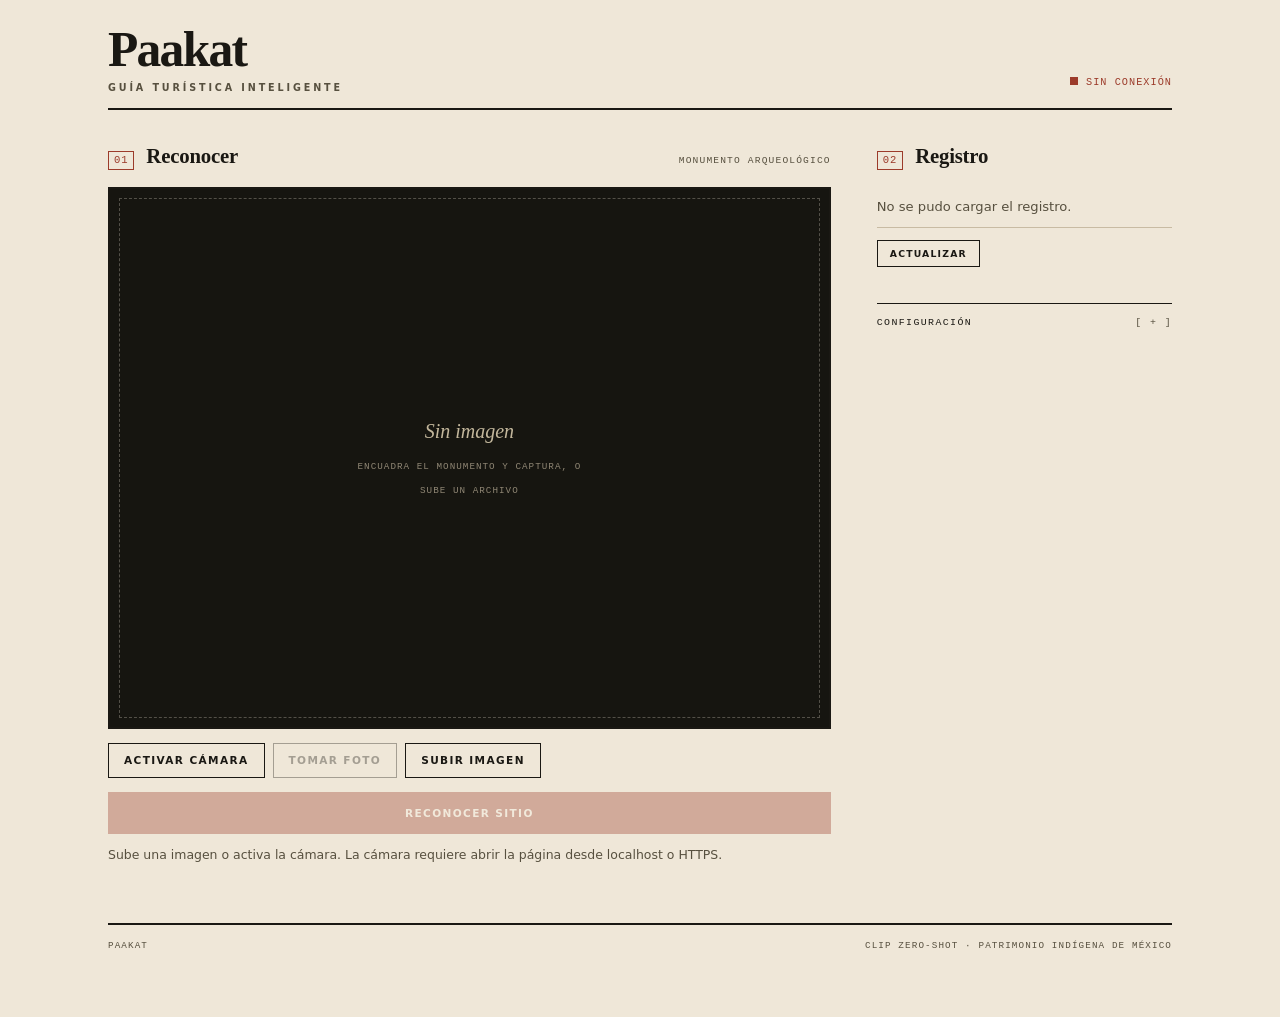
==== web/index.html @ 84218276 "Primera version" ====
<!DOCTYPE html>
<html lang="es">
<head>
<meta charset="utf-8">
<meta name="viewport" content="width=device-width, initial-scale=1">
<title>Paakat · Guía turística inteligente</title>
<link rel="stylesheet" href="css/styles.css">
</head>
<body>
<div class="page">

  <header class="masthead">
    <div class="wordmark">
      Paakat
      <small>Guía turística inteligente</small>
    </div>
    <div id="netBadge" class="status">Conectando</div>
  </header>

  <main class="layout">

    <div class="col-main">

      <section aria-labelledby="sec-recognize">
        <div class="sec-head">
          <span class="sec-num">01</span>
          <h2 id="sec-recognize">Reconocer</h2>
          <p>Monumento arqueológico</p>
        </div>

        <div class="viewfinder" id="stage">
          <video id="video" playsinline muted hidden></video>
          <img id="preview" alt="Foto para reconocer" hidden>
          <div class="empty" id="placeholder">
            <span>Sin imagen</span>
            <small>Encuadra el monumento y captura, o sube un archivo</small>
          </div>
        </div>

        <div class="controls">
          <button type="button" id="btnCamera" class="btn">Activar cámara</button>
          <button type="button" id="btnCapture" class="btn" disabled>Tomar foto</button>
          <label class="btn" for="fileInput">Subir imagen</label>
          <input id="fileInput" type="file" accept="image/*" hidden>
        </div>

        <button type="button" id="btnRecognize" class="btn primary wide" disabled>Reconocer sitio</button>
        <p id="hint" class="hint">Sube una imagen o activa la cámara. La cámara requiere abrir la página desde localhost o HTTPS.</p>
      </section>

      <section id="resultCard" class="result" aria-live="polite" hidden>
        <div class="result-top">
          <span id="statusBadge" class="tag">Resultado</span>
          <span id="confText" class="mono">0%</span>
        </div>
        <h2 id="resName">—</h2>
        <p id="resCategory"></p>
        <dl id="resMeta" class="facts"></dl>
        <p id="resDesc" class="desc"></p>
        <div class="meter" aria-hidden="true"><span id="confBar"></span></div>
        <h3 class="subhead">Otras coincidencias</h3>
        <ul id="candidates" class="candidates"></ul>
      </section>

    </div>

    <aside class="col-side">

      <section aria-labelledby="sec-history">
        <div class="sec-head">
          <span class="sec-num">02</span>
          <h2 id="sec-history">Registro</h2>
        </div>
        <ol id="history" class="ledger">
          <li class="placeholder-row">Cargando…</li>
        </ol>
        <button type="button" id="btnRefresh" class="btn small">Actualizar</button>
      </section>

      <details class="settings">
        <summary>Configuración</summary>
        <label for="apiBase">URL de la API</label>
        <input id="apiBase" class="field" type="url" inputmode="url" placeholder="http://127.0.0.1:8010">
        <p>Desde el teléfono usa la IP de tu PC en la red local, por ejemplo <span class="mono">http://192.168.1.50:8010</span>.</p>
      </details>

    </aside>

  </main>

  <footer class="colophon">
    <span>Paakat</span>
    <span>CLIP zero-shot · Patrimonio indígena de México</span>
  </footer>

</div>

<script>
  const $ = (id) => document.getElementById(id);

  const API_PORT = "8010";
  const STORED_API = localStorage.getItem("paakat_api");
  const DEFAULT_API = STORED_API || (
    location.protocol.startsWith("http")
      ? location.protocol + "//" + location.hostname + ":" + API_PORT
      : "http://127.0.0.1:" + API_PORT
  );

  let stream = null;
  let blob = null;
  let blobName = "captura.jpg";
  let previewUrl = null;

  function apiBase() {
    const value = ($("apiBase").value || DEFAULT_API).trim();
    return value.replace(/\/+$/, "");
  }

  function showHint(text, isError) {
    const hint = $("hint");
    hint.textContent = text;
    hint.classList.toggle("error", !!isError);
  }

  function escapeHtml(value) {
    return String(value == null ? "" : value)
      .replace(/&/g, "&amp;")
      .replace(/</g, "&lt;")
      .replace(/>/g, "&gt;")
      .replace(/"/g, "&quot;")
      .replace(/'/g, "&#39;");
  }

  function deviceId() {
    let id = localStorage.getItem("paakat_device");
    if (!id) {
      id = "web-" + (crypto.randomUUID ? crypto.randomUUID() : Math.random().toString(36).slice(2));
      localStorage.setItem("paakat_device", id);
    }
    return id;
  }

  async function startCamera() {
    if (!navigator.mediaDevices || !navigator.mediaDevices.getUserMedia) {
      showHint("Este navegador no permite abrir la cámara. Usa Subir imagen.", true);
      return;
    }
    try {
      stream = await navigator.mediaDevices.getUserMedia({
        video: { facingMode: { ideal: "environment" } },
        audio: false
      });
      const video = $("video");
      video.srcObject = stream;
      video.hidden = false;
      $("preview").hidden = true;
      $("placeholder").hidden = true;
      await video.play();
      $("btnCapture").disabled = false;
      $("btnCamera").disabled = true;
      $("btnCamera").textContent = "Cámara activa";
      showHint("Encuadra el monumento y pulsa “Tomar foto”.");
    } catch (err) {
      showHint("No se pudo abrir la cámara: " + err.message + ". Puedes subir una imagen.", true);
    }
  }

  function capture() {
    const video = $("video");
    if (!video.videoWidth) {
      showHint("La cámara aún no está lista. Espera un momento e inténtalo de nuevo.", true);
      return;
    }
    const canvas = document.createElement("canvas");
    canvas.width = video.videoWidth;
    canvas.height = video.videoHeight;
    canvas.getContext("2d").drawImage(video, 0, 0);
    canvas.toBlob((result) => {
      if (result) setBlob(result, "captura.jpg");
    }, "image/jpeg", 0.92);
  }

  function setBlob(nextBlob, name) {
    blob = nextBlob;
    blobName = name || "captura.jpg";
    if (previewUrl) URL.revokeObjectURL(previewUrl);
    previewUrl = URL.createObjectURL(nextBlob);
    $("preview").src = previewUrl;
    $("preview").hidden = false;
    $("video").hidden = true;
    $("placeholder").hidden = true;
    $("btnRecognize").disabled = false;
    showHint("Foto lista. Pulsa “Reconocer sitio”.");
  }

  async function recognize() {
    if (!blob) {
      showHint("Primero toma o sube una foto.", true);
      return;
    }
    const button = $("btnRecognize");
    const previous = button.textContent;
    button.disabled = true;
    button.textContent = "Analizando…";
    showHint("Consultando el modelo…");
    try {
      const form = new FormData();
      form.append("file", blob, blobName);
      form.append("device_id", deviceId());
      const response = await fetch(apiBase() + "/api/v1/recognize", { method: "POST", body: form });
      if (!response.ok) {
        const detail = await response.text();
        throw new Error("HTTP " + response.status + " · " + detail.slice(0, 160));
      }
      const data = await response.json();
      renderResult(data);
      loadHistory();
    } catch (err) {
      showHint("Error al reconocer: " + err.message, true);
    } finally {
      button.disabled = false;
      button.textContent = previous;
    }
  }

  function renderResult(data) {
    const card = $("resultCard");
    const element = data.element;
    const confidence = Math.max(0, Math.min(1, Number(data.confidence) || 0));
    const pct = Math.round(confidence * 100);

    $("resName").textContent = element ? element.name : (data.label || "Desconocido");
    $("resCategory").textContent = element && element.category ? element.category.name : "Sin categoría";
    $("confText").textContent = pct + "%";

    const bar = $("confBar");
    bar.style.width = pct + "%";
    bar.className = confidence >= 0.7 ? "ok" : confidence >= 0.45 ? "mid" : "low";

    const badge = $("statusBadge");
    badge.textContent = data.recognized ? "Sitio identificado" : "Coincidencia baja";
    badge.className = "tag " + (data.recognized ? "ok" : "warn");

    const meta = $("resMeta");
    meta.innerHTML = "";
    const rows = [
      ["Ubicación", element ? element.location : null],
      ["Época", element ? element.era : null]
    ];
    rows.forEach(([label, value]) => {
      if (!value) return;
      const dt = document.createElement("dt");
      dt.textContent = label;
      const dd = document.createElement("dd");
      dd.textContent = value;
      meta.appendChild(dt);
      meta.appendChild(dd);
    });

    $("resDesc").textContent = (element && element.description) || "Sin descripción disponible.";

    const list = $("candidates");
    list.innerHTML = "";
    (data.top_k || []).forEach((candidate) => {
      const candidatePct = Math.round((Number(candidate.confidence) || 0) * 100);
      const item = document.createElement("li");
      const label = document.createElement("span");
      label.className = "cand-label";
      label.textContent = candidate.label;
      const track = document.createElement("span");
      track.className = "cand-bar";
      const fill = document.createElement("i");
      fill.style.width = candidatePct + "%";
      track.appendChild(fill);
      const value = document.createElement("span");
      value.className = "cand-pct";
      value.textContent = candidatePct + "%";
      item.appendChild(label);
      item.appendChild(track);
      item.appendChild(value);
      list.appendChild(item);
    });

    card.hidden = false;
    card.scrollIntoView({ behavior: "smooth", block: "start" });
  }

  async function loadHistory() {
    const list = $("history");
    try {
      const response = await fetch(apiBase() + "/api/v1/recognitions?limit=6");
      if (!response.ok) throw new Error("HTTP " + response.status);
      const rows = await response.json();
      if (!rows.length) {
        list.innerHTML = '<li class="placeholder-row">Aún no hay reconocimientos.</li>';
        return;
      }
      list.innerHTML = rows.map((row, index) => {
        const pct = Math.round((Number(row.confidence) || 0) * 100);
        const when = row.created_at ? new Date(row.created_at).toLocaleString("es-MX") : "";
        const number = String(index + 1).padStart(2, "0");
        return '<li><span class="idx">' + number + "</span>" +
          '<div><span class="name">' + escapeHtml(row.label) + "</span>" +
          "<time>" + escapeHtml(when) + "</time></div>" +
          '<span class="pct">' + pct + "%</span></li>";
      }).join("");
    } catch (err) {
      list.innerHTML = '<li class="placeholder-row">No se pudo cargar el registro.</li>';
    }
  }

  async function checkHealth() {
    const badge = $("netBadge");
    try {
      const response = await fetch(apiBase() + "/health");
      if (!response.ok) throw new Error("HTTP " + response.status);
      const health = await response.json();
      if (health.status === "ok") {
        badge.textContent = health.model_loaded ? "API y modelo listos" : "API lista · modelo cargando";
        badge.className = "status ok";
      } else {
        badge.textContent = "API degradada";
        badge.className = "status warn";
      }
    } catch (err) {
      badge.textContent = "Sin conexión";
      badge.className = "status err";
    }
  }

  $("btnCamera").addEventListener("click", startCamera);
  $("btnCapture").addEventListener("click", capture);
  $("btnRecognize").addEventListener("click", recognize);
  $("btnRefresh").addEventListener("click", () => {
    checkHealth();
    loadHistory();
  });

  $("fileInput").addEventListener("change", (event) => {
    const file = event.target.files && event.target.files[0];
    if (file) setBlob(file, file.name);
  });

  $("apiBase").value = DEFAULT_API;
  $("apiBase").addEventListener("change", () => {
    localStorage.setItem("paakat_api", $("apiBase").value.trim());
    checkHealth();
    loadHistory();
  });

  checkHealth();
  loadHistory();
</script>
</body>
</html>
---- web/css/styles.css ----
:root {
  --paper: #efe7d8;
  --field: #f6f0e3;
  --ink: #1a1813;
  --soft: #57503f;
  --rule: #c8bba3;
  --oxide: #9c3b2a;
  --olive: #4b5a3a;
  --serif: "Iowan Old Style", "Palatino Linotype", Palatino, Georgia, "Times New Roman", serif;
  --sans: "Segoe UI", system-ui, -apple-system, Roboto, Helvetica, Arial, sans-serif;
  --mono: ui-monospace, "Cascadia Mono", "SFMono-Regular", Consolas, monospace;
}

* { box-sizing: border-box; }
[hidden] { display: none !important; }
html { -webkit-text-size-adjust: 100%; }
body {
  margin: 0;
  background: var(--paper);
  color: var(--ink);
  font-family: var(--sans);
  line-height: 1.5;
  -webkit-font-smoothing: antialiased;
}

::selection { background: var(--oxide); color: var(--paper); }

.page {
  max-width: 1120px;
  margin: 0 auto;
  padding: 0 28px 64px;
}

.masthead {
  display: flex;
  align-items: flex-end;
  justify-content: space-between;
  gap: 18px;
  padding: 28px 0 16px;
  border-bottom: 2px solid var(--ink);
}

.wordmark {
  font-family: var(--serif);
  font-size: clamp(2rem, 5vw, 3.1rem);
  line-height: 0.88;
  letter-spacing: -0.035em;
  font-weight: 600;
}

.wordmark small {
  display: block;
  margin-top: 12px;
  font-family: var(--sans);
  font-size: 0.6rem;
  font-weight: 600;
  letter-spacing: 0.3em;
  text-transform: uppercase;
  color: var(--soft);
}

.status {
  flex: 0 0 auto;
  font-family: var(--mono);
  font-size: 0.64rem;
  letter-spacing: 0.1em;
  text-transform: uppercase;
  color: var(--soft);
  white-space: nowrap;
  padding-bottom: 2px;
}

.status::before {
  content: "";
  display: inline-block;
  width: 8px;
  height: 8px;
  margin-right: 8px;
  background: var(--soft);
}

.status.ok { color: var(--olive); }
.status.ok::before { background: var(--olive); }
.status.warn { color: #8a6a1f; }
.status.warn::before { background: #b08a2e; }
.status.err { color: var(--oxide); }
.status.err::before { background: var(--oxide); }

.layout {
  display: grid;
  grid-template-columns: minmax(0, 1.42fr) minmax(270px, 0.58fr);
  gap: 46px;
  padding-top: 30px;
}

@media (max-width: 880px) {
  .layout { grid-template-columns: 1fr; gap: 36px; }
}

.sec-head {
  display: flex;
  align-items: baseline;
  gap: 12px;
  margin: 0 0 16px;
}

.sec-num {
  font-family: var(--mono);
  font-size: 0.66rem;
  letter-spacing: 0.08em;
  color: var(--oxide);
  border: 1px solid var(--oxide);
  padding: 1px 5px;
  line-height: 1.4;
}

.sec-head h2 {
  margin: 0;
  font-family: var(--serif);
  font-size: 1.3rem;
  font-weight: 600;
  letter-spacing: -0.01em;
}

.sec-head p {
  margin: 0 0 0 auto;
  font-family: var(--mono);
  font-size: 0.6rem;
  letter-spacing: 0.12em;
  text-transform: uppercase;
  color: var(--soft);
}

@media (max-width: 520px) {
  .sec-head p { display: none; }
}

.viewfinder {
  position: relative;
  aspect-ratio: 4 / 3;
  display: grid;
  place-items: center;
  overflow: hidden;
  background: #161510;
  border: 2px solid var(--ink);
}

.viewfinder::after {
  content: "";
  position: absolute;
  inset: 9px;
  border: 1px dashed rgba(239, 231, 216, 0.28);
  pointer-events: none;
}

.viewfinder video,
.viewfinder img {
  width: 100%;
  height: 100%;
  object-fit: cover;
  display: block;
}

.empty {
  max-width: 26ch;
  padding: 20px;
  text-align: center;
  color: #c3b79c;
}

.empty span {
  display: block;
  margin-bottom: 6px;
  font-family: var(--serif);
  font-style: italic;
  font-size: 1.25rem;
}

.empty small {
  font-family: var(--mono);
  font-size: 0.58rem;
  letter-spacing: 0.11em;
  text-transform: uppercase;
  line-height: 1.7;
  color: #8f8674;
}

.controls {
  display: flex;
  flex-wrap: wrap;
  gap: 8px;
  margin-top: 14px;
}

.btn {
  appearance: none;
  display: inline-flex;
  align-items: center;
  justify-content: center;
  padding: 11px 15px;
  border: 1px solid var(--ink);
  border-radius: 0;
  background: transparent;
  color: var(--ink);
  font-family: var(--sans);
  font-size: 0.66rem;
  font-weight: 600;
  letter-spacing: 0.13em;
  line-height: 1;
  text-transform: uppercase;
  cursor: pointer;
  transition: background 0.15s ease, color 0.15s ease, border-color 0.15s ease;
}

.btn:hover:not(:disabled) { background: var(--ink); color: var(--paper); }
.btn:disabled { opacity: 0.35; cursor: not-allowed; }

.btn.primary {
  background: var(--oxide);
  border-color: var(--oxide);
  color: #f6efe2;
}

.btn.primary:hover:not(:disabled) {
  background: #7e2e21;
  border-color: #7e2e21;
}

.btn.wide { width: 100%; margin-top: 14px; padding: 15px; }
.btn.small { margin-top: 12px; padding: 8px 12px; font-size: 0.58rem; }

.btn:focus-visible,
.field:focus-visible,
summary:focus-visible {
  outline: 2px solid var(--oxide);
  outline-offset: 2px;
}

.hint {
  margin: 12px 0 0;
  font-size: 0.78rem;
  color: var(--soft);
}

.hint.error { color: var(--oxide); }

.result {
  margin-top: 42px;
  padding-top: 16px;
  border-top: 2px solid var(--ink);
}

.result-top {
  display: flex;
  align-items: center;
  justify-content: space-between;
  font-family: var(--mono);
  font-size: 0.62rem;
  letter-spacing: 0.12em;
  text-transform: uppercase;
}

.tag { color: var(--soft); }
.tag.ok { color: var(--olive); }
.tag.warn { color: #8a6a1f; }
.mono { font-family: var(--mono); }

.result h2 {
  margin: 0.5em 0 0.28em;
  font-family: var(--serif);
  font-size: clamp(2rem, 5.5vw, 3.1rem);
  font-weight: 600;
  line-height: 1;
  letter-spacing: -0.025em;
}

#resCategory {
  margin: 0 0 20px;
  font-size: 0.66rem;
  letter-spacing: 0.22em;
  text-transform: uppercase;
  color: var(--oxide);
}

.facts {
  display: grid;
  grid-template-columns: max-content 1fr;
  gap: 7px 18px;
  margin: 0 0 20px;
  font-size: 0.86rem;
}

.facts dt {
  padding-top: 3px;
  font-family: var(--mono);
  font-size: 0.6rem;
  letter-spacing: 0.1em;
  text-transform: uppercase;
  color: var(--soft);
}

.facts dd { margin: 0; }

.desc {
  max-width: 62ch;
  margin: 0 0 22px;
  font-family: var(--serif);
  font-size: 1.05rem;
  line-height: 1.62;
}

.desc::first-letter {
  float: left;
  padding: 4px 8px 0 0;
  font-size: 2.9em;
  line-height: 0.8;
  font-weight: 600;
  color: var(--oxide);
}

.meter {
  height: 16px;
  margin-bottom: 26px;
  border-top: 1px solid var(--ink);
  border-bottom: 1px solid var(--ink);
  background-image: repeating-linear-gradient(
    90deg,
    transparent 0,
    transparent calc(10% - 1px),
    var(--rule) calc(10% - 1px),
    var(--rule) 10%
  );
}

.meter span {
  display: block;
  width: 0;
  height: 100%;
  background: var(--olive);
  transition: width 0.6s ease;
}

.meter span.mid { background: #b08a2e; }
.meter span.low { background: var(--oxide); }

.subhead {
  margin: 0 0 10px;
  font-family: var(--mono);
  font-size: 0.6rem;
  font-weight: 600;
  letter-spacing: 0.18em;
  text-transform: uppercase;
  color: var(--soft);
}

.candidates {
  list-style: none;
  margin: 0;
  padding: 0;
}

.candidates li {
  display: grid;
  grid-template-columns: 1fr 84px 3.4rem;
  align-items: center;
  gap: 12px;
  padding: 8px 0;
  border-bottom: 1px dotted var(--rule);
  font-size: 0.86rem;
}

.candidates li:last-child { border-bottom: 0; }
.cand-label { overflow: hidden; text-overflow: ellipsis; white-space: nowrap; }

.cand-bar {
  display: block;
  height: 5px;
  background: rgba(26, 24, 19, 0.12);
}

.cand-bar i {
  display: block;
  height: 100%;
  background: var(--olive);
}

.cand-pct {
  font-family: var(--mono);
  font-size: 0.72rem;
  text-align: right;
  color: var(--soft);
}

.ledger {
  list-style: none;
  margin: 0;
  padding: 0;
}

.ledger > li {
  display: grid;
  grid-template-columns: 2rem 1fr auto;
  gap: 10px;
  align-items: baseline;
  padding: 10px 0;
  border-bottom: 1px solid var(--rule);
}

.ledger .idx {
  font-family: var(--mono);
  font-size: 0.62rem;
  color: var(--oxide);
}

.ledger .name { display: block; font-size: 0.9rem; }

.ledger time {
  display: block;
  margin-top: 3px;
  font-family: var(--mono);
  font-size: 0.6rem;
  color: var(--soft);
}

.ledger .pct {
  font-family: var(--mono);
  font-size: 0.72rem;
  color: var(--soft);
}

.ledger .placeholder-row {
  grid-template-columns: 1fr;
  color: var(--soft);
  font-size: 0.82rem;
}

.settings {
  margin-top: 36px;
  padding-top: 12px;
  border-top: 1px solid var(--ink);
}

.settings summary {
  list-style: none;
  font-family: var(--mono);
  font-size: 0.62rem;
  letter-spacing: 0.14em;
  text-transform: uppercase;
  cursor: pointer;
}

.settings summary::-webkit-details-marker { display: none; }

.settings summary::after {
  content: "[ + ]";
  float: right;
  color: var(--soft);
}

.settings[open] summary::after { content: "[ – ]"; }

.settings label {
  display: block;
  margin-top: 16px;
  font-family: var(--mono);
  font-size: 0.58rem;
  letter-spacing: 0.12em;
  text-transform: uppercase;
  color: var(--soft);
}

.field {
  width: 100%;
  margin-top: 7px;
  padding: 10px 12px;
  border: 1px solid var(--rule);
  border-radius: 0;
  background: var(--field);
  color: var(--ink);
  font-family: var(--mono);
  font-size: 0.74rem;
}

.settings p {
  margin: 10px 0 0;
  font-size: 0.74rem;
  color: var(--soft);
}

.colophon {
  display: flex;
  justify-content: space-between;
  gap: 12px;
  margin-top: 58px;
  padding-top: 14px;
  border-top: 2px solid var(--ink);
  font-family: var(--mono);
  font-size: 0.58rem;
  letter-spacing: 0.12em;
  text-transform: uppercase;
  color: var(--soft);
}

@media (max-width: 520px) {
  .page { padding: 0 18px 48px; }
  .masthead { align-items: flex-start; flex-direction: column; gap: 14px; }
  .colophon { flex-direction: column; }
}
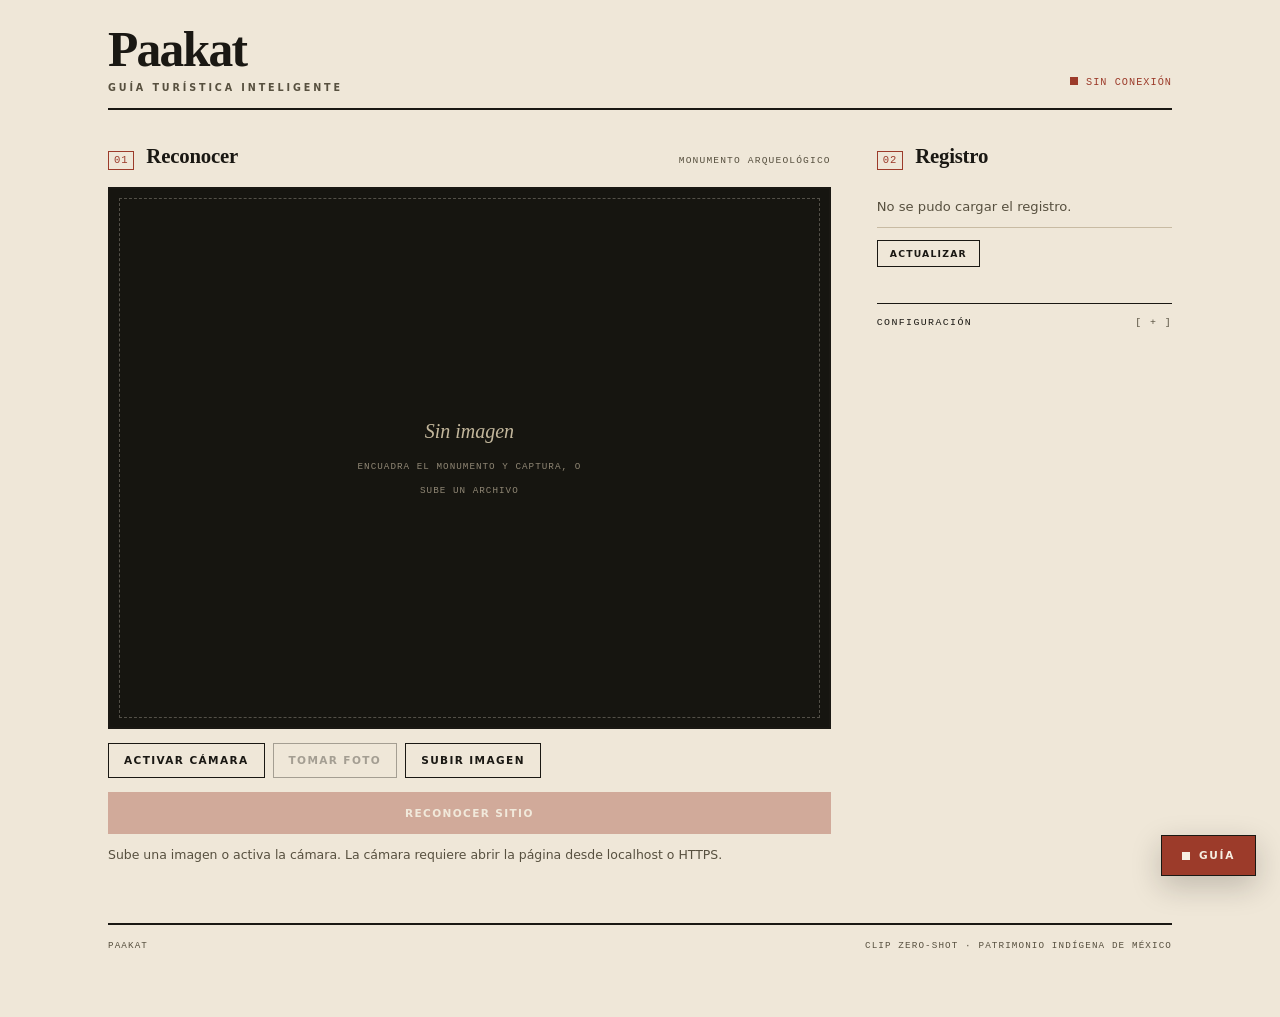
==== commit c375f8fa: "Chat bot" ====
--- a/web/index.html
+++ b/web/index.html
@@ -1,10 +1,10 @@
-<!DOCTYPE html>
+﻿<!DOCTYPE html>
 <html lang="es">
 <head>
 <meta charset="utf-8">
 <meta name="viewport" content="width=device-width, initial-scale=1">
 <title>Paakat · Guía turística inteligente</title>
-<link rel="stylesheet" href="css/styles.css">
+<link rel="stylesheet" href="css/styles.css?v=2">
 </head>
 <body>
 <div class="page">
@@ -95,261 +95,28 @@
 
 </div>
 
-<script>
-  const $ = (id) => document.getElementById(id);
+<button type="button" id="chatToggle" class="chat-toggle" aria-expanded="false" aria-controls="chatPanel">Guía</button>
 
-  const API_PORT = "8010";
-  const STORED_API = localStorage.getItem("paakat_api");
-  const DEFAULT_API = STORED_API || (
-    location.protocol.startsWith("http")
-      ? location.protocol + "//" + location.hostname + ":" + API_PORT
-      : "http://127.0.0.1:" + API_PORT
-  );
+<section id="chatPanel" class="chat-panel" aria-labelledby="chatTitle" hidden>
+  <header class="chat-head">
+    <div>
+      <h2 id="chatTitle">Guía Paakat</h2>
+      <p>Pregunta por sitios y culturas</p>
+    </div>
+    <button type="button" id="chatClose" class="chat-close" aria-label="Cerrar chat">&times;</button>
+  </header>
+  <div id="chatLog" class="chat-log" role="log" aria-live="polite">
+    <div class="chat-msg bot">Hola, soy tu guía. Pregúntame por un sitio arqueológico, una cultura o cómo usar Paakat.</div>
+  </div>
+  <form id="chatForm" class="chat-form">
+    <input id="chatInput" class="chat-input" type="text" placeholder="Escribe tu pregunta…" autocomplete="off" aria-label="Mensaje">
+    <button type="submit" id="chatSend" class="chat-send">Enviar</button>
+  </form>
+</section>
 
-  let stream = null;
-  let blob = null;
-  let blobName = "captura.jpg";
-  let previewUrl = null;
-
-  function apiBase() {
-    const value = ($("apiBase").value || DEFAULT_API).trim();
-    return value.replace(/\/+$/, "");
-  }
-
-  function showHint(text, isError) {
-    const hint = $("hint");
-    hint.textContent = text;
-    hint.classList.toggle("error", !!isError);
-  }
-
-  function escapeHtml(value) {
-    return String(value == null ? "" : value)
-      .replace(/&/g, "&amp;")
-      .replace(/</g, "&lt;")
-      .replace(/>/g, "&gt;")
-      .replace(/"/g, "&quot;")
-      .replace(/'/g, "&#39;");
-  }
-
-  function deviceId() {
-    let id = localStorage.getItem("paakat_device");
-    if (!id) {
-      id = "web-" + (crypto.randomUUID ? crypto.randomUUID() : Math.random().toString(36).slice(2));
-      localStorage.setItem("paakat_device", id);
-    }
-    return id;
-  }
-
-  async function startCamera() {
-    if (!navigator.mediaDevices || !navigator.mediaDevices.getUserMedia) {
-      showHint("Este navegador no permite abrir la cámara. Usa Subir imagen.", true);
-      return;
-    }
-    try {
-      stream = await navigator.mediaDevices.getUserMedia({
-        video: { facingMode: { ideal: "environment" } },
-        audio: false
-      });
-      const video = $("video");
-      video.srcObject = stream;
-      video.hidden = false;
-      $("preview").hidden = true;
-      $("placeholder").hidden = true;
-      await video.play();
-      $("btnCapture").disabled = false;
-      $("btnCamera").disabled = true;
-      $("btnCamera").textContent = "Cámara activa";
-      showHint("Encuadra el monumento y pulsa “Tomar foto”.");
-    } catch (err) {
-      showHint("No se pudo abrir la cámara: " + err.message + ". Puedes subir una imagen.", true);
-    }
-  }
-
-  function capture() {
-    const video = $("video");
-    if (!video.videoWidth) {
-      showHint("La cámara aún no está lista. Espera un momento e inténtalo de nuevo.", true);
-      return;
-    }
-    const canvas = document.createElement("canvas");
-    canvas.width = video.videoWidth;
-    canvas.height = video.videoHeight;
-    canvas.getContext("2d").drawImage(video, 0, 0);
-    canvas.toBlob((result) => {
-      if (result) setBlob(result, "captura.jpg");
-    }, "image/jpeg", 0.92);
-  }
-
-  function setBlob(nextBlob, name) {
-    blob = nextBlob;
-    blobName = name || "captura.jpg";
-    if (previewUrl) URL.revokeObjectURL(previewUrl);
-    previewUrl = URL.createObjectURL(nextBlob);
-    $("preview").src = previewUrl;
-    $("preview").hidden = false;
-    $("video").hidden = true;
-    $("placeholder").hidden = true;
-    $("btnRecognize").disabled = false;
-    showHint("Foto lista. Pulsa “Reconocer sitio”.");
-  }
-
-  async function recognize() {
-    if (!blob) {
-      showHint("Primero toma o sube una foto.", true);
-      return;
-    }
-    const button = $("btnRecognize");
-    const previous = button.textContent;
-    button.disabled = true;
-    button.textContent = "Analizando…";
-    showHint("Consultando el modelo…");
-    try {
-      const form = new FormData();
-      form.append("file", blob, blobName);
-      form.append("device_id", deviceId());
-      const response = await fetch(apiBase() + "/api/v1/recognize", { method: "POST", body: form });
-      if (!response.ok) {
-        const detail = await response.text();
-        throw new Error("HTTP " + response.status + " · " + detail.slice(0, 160));
-      }
-      const data = await response.json();
-      renderResult(data);
-      loadHistory();
-    } catch (err) {
-      showHint("Error al reconocer: " + err.message, true);
-    } finally {
-      button.disabled = false;
-      button.textContent = previous;
-    }
-  }
-
-  function renderResult(data) {
-    const card = $("resultCard");
-    const element = data.element;
-    const confidence = Math.max(0, Math.min(1, Number(data.confidence) || 0));
-    const pct = Math.round(confidence * 100);
-
-    $("resName").textContent = element ? element.name : (data.label || "Desconocido");
-    $("resCategory").textContent = element && element.category ? element.category.name : "Sin categoría";
-    $("confText").textContent = pct + "%";
-
-    const bar = $("confBar");
-    bar.style.width = pct + "%";
-    bar.className = confidence >= 0.7 ? "ok" : confidence >= 0.45 ? "mid" : "low";
-
-    const badge = $("statusBadge");
-    badge.textContent = data.recognized ? "Sitio identificado" : "Coincidencia baja";
-    badge.className = "tag " + (data.recognized ? "ok" : "warn");
-
-    const meta = $("resMeta");
-    meta.innerHTML = "";
-    const rows = [
-      ["Ubicación", element ? element.location : null],
-      ["Época", element ? element.era : null]
-    ];
-    rows.forEach(([label, value]) => {
-      if (!value) return;
-      const dt = document.createElement("dt");
-      dt.textContent = label;
-      const dd = document.createElement("dd");
-      dd.textContent = value;
-      meta.appendChild(dt);
-      meta.appendChild(dd);
-    });
-
-    $("resDesc").textContent = (element && element.description) || "Sin descripción disponible.";
-
-    const list = $("candidates");
-    list.innerHTML = "";
-    (data.top_k || []).forEach((candidate) => {
-      const candidatePct = Math.round((Number(candidate.confidence) || 0) * 100);
-      const item = document.createElement("li");
-      const label = document.createElement("span");
-      label.className = "cand-label";
-      label.textContent = candidate.label;
-      const track = document.createElement("span");
-      track.className = "cand-bar";
-      const fill = document.createElement("i");
-      fill.style.width = candidatePct + "%";
-      track.appendChild(fill);
-      const value = document.createElement("span");
-      value.className = "cand-pct";
-      value.textContent = candidatePct + "%";
-      item.appendChild(label);
-      item.appendChild(track);
-      item.appendChild(value);
-      list.appendChild(item);
-    });
-
-    card.hidden = false;
-    card.scrollIntoView({ behavior: "smooth", block: "start" });
-  }
-
-  async function loadHistory() {
-    const list = $("history");
-    try {
-      const response = await fetch(apiBase() + "/api/v1/recognitions?limit=6");
-      if (!response.ok) throw new Error("HTTP " + response.status);
-      const rows = await response.json();
-      if (!rows.length) {
-        list.innerHTML = '<li class="placeholder-row">Aún no hay reconocimientos.</li>';
-        return;
-      }
-      list.innerHTML = rows.map((row, index) => {
-        const pct = Math.round((Number(row.confidence) || 0) * 100);
-        const when = row.created_at ? new Date(row.created_at).toLocaleString("es-MX") : "";
-        const number = String(index + 1).padStart(2, "0");
-        return '<li><span class="idx">' + number + "</span>" +
-          '<div><span class="name">' + escapeHtml(row.label) + "</span>" +
-          "<time>" + escapeHtml(when) + "</time></div>" +
-          '<span class="pct">' + pct + "%</span></li>";
-      }).join("");
-    } catch (err) {
-      list.innerHTML = '<li class="placeholder-row">No se pudo cargar el registro.</li>';
-    }
-  }
-
-  async function checkHealth() {
-    const badge = $("netBadge");
-    try {
-      const response = await fetch(apiBase() + "/health");
-      if (!response.ok) throw new Error("HTTP " + response.status);
-      const health = await response.json();
-      if (health.status === "ok") {
-        badge.textContent = health.model_loaded ? "API y modelo listos" : "API lista · modelo cargando";
-        badge.className = "status ok";
-      } else {
-        badge.textContent = "API degradada";
-        badge.className = "status warn";
-      }
-    } catch (err) {
-      badge.textContent = "Sin conexión";
-      badge.className = "status err";
-    }
-  }
-
-  $("btnCamera").addEventListener("click", startCamera);
-  $("btnCapture").addEventListener("click", capture);
-  $("btnRecognize").addEventListener("click", recognize);
-  $("btnRefresh").addEventListener("click", () => {
-    checkHealth();
-    loadHistory();
-  });
-
-  $("fileInput").addEventListener("change", (event) => {
-    const file = event.target.files && event.target.files[0];
-    if (file) setBlob(file, file.name);
-  });
-
-  $("apiBase").value = DEFAULT_API;
-  $("apiBase").addEventListener("change", () => {
-    localStorage.setItem("paakat_api", $("apiBase").value.trim());
-    checkHealth();
-    loadHistory();
-  });
-
-  checkHealth();
-  loadHistory();
-</script>
+<script src="js/config.js"></script>
+<script src="js/core.js"></script>
+<script src="js/recognition.js"></script>
+<script src="js/chat.js"></script>
 </body>
 </html>
--- a/web/css/styles.css
+++ b/web/css/styles.css
@@ -506,3 +506,178 @@
   .masthead { align-items: flex-start; flex-direction: column; gap: 14px; }
   .colophon { flex-direction: column; }
 }
+
+.chat-toggle {
+  position: fixed;
+  right: 24px;
+  bottom: 24px;
+  z-index: 60;
+  display: inline-flex;
+  align-items: center;
+  gap: 9px;
+  padding: 14px 20px;
+  border: 1px solid var(--ink);
+  border-radius: 0;
+  background: var(--oxide);
+  color: #f6efe2;
+  font-family: var(--sans);
+  font-size: 0.66rem;
+  font-weight: 600;
+  letter-spacing: 0.16em;
+  line-height: 1;
+  text-transform: uppercase;
+  cursor: pointer;
+  box-shadow: 0 10px 30px rgba(26, 24, 19, 0.22);
+  transition: background 0.15s ease, transform 0.15s ease;
+}
+
+.chat-toggle::before {
+  content: "";
+  width: 8px;
+  height: 8px;
+  background: currentColor;
+}
+
+.chat-toggle:hover { background: #7e2e21; }
+.chat-toggle:active { transform: translateY(1px); }
+.chat-toggle:focus-visible { outline: 2px solid var(--ink); outline-offset: 3px; }
+
+.chat-panel {
+  position: fixed;
+  right: 24px;
+  bottom: 84px;
+  z-index: 60;
+  display: flex;
+  flex-direction: column;
+  width: min(380px, calc(100vw - 32px));
+  max-height: min(560px, calc(100vh - 120px));
+  border: 2px solid var(--ink);
+  background: var(--paper);
+  box-shadow: 0 18px 50px rgba(26, 24, 19, 0.28);
+}
+
+.chat-head {
+  display: flex;
+  align-items: flex-start;
+  justify-content: space-between;
+  gap: 12px;
+  padding: 14px 16px;
+  border-bottom: 2px solid var(--ink);
+  background: var(--field);
+}
+
+.chat-head h2 {
+  margin: 0;
+  font-family: var(--serif);
+  font-size: 1.15rem;
+  font-weight: 600;
+  letter-spacing: -0.01em;
+}
+
+.chat-head p {
+  margin: 4px 0 0;
+  font-family: var(--mono);
+  font-size: 0.56rem;
+  letter-spacing: 0.12em;
+  text-transform: uppercase;
+  color: var(--soft);
+}
+
+.chat-close {
+  appearance: none;
+  padding: 0 2px;
+  border: 0;
+  background: transparent;
+  color: var(--ink);
+  font-size: 1.4rem;
+  line-height: 1;
+  cursor: pointer;
+}
+
+.chat-close:hover { color: var(--oxide); }
+.chat-close:focus-visible { outline: 2px solid var(--oxide); outline-offset: 2px; }
+
+.chat-log {
+  flex: 1 1 auto;
+  display: flex;
+  flex-direction: column;
+  gap: 10px;
+  padding: 16px;
+  overflow-y: auto;
+}
+
+.chat-msg {
+  align-self: flex-start;
+  max-width: 88%;
+  padding: 10px 13px;
+  border: 1px solid var(--rule);
+  background: var(--field);
+  font-size: 0.85rem;
+  line-height: 1.5;
+  white-space: pre-wrap;
+  overflow-wrap: anywhere;
+}
+
+.chat-msg.user {
+  align-self: flex-end;
+  background: var(--ink);
+  border-color: var(--ink);
+  color: var(--paper);
+}
+
+.chat-msg.typing {
+  color: var(--soft);
+  font-style: italic;
+}
+
+.chat-form {
+  display: flex;
+  gap: 8px;
+  padding: 12px;
+  border-top: 1px solid var(--ink);
+  background: var(--field);
+}
+
+.chat-input {
+  flex: 1 1 auto;
+  min-width: 0;
+  padding: 10px 12px;
+  border: 1px solid var(--rule);
+  border-radius: 0;
+  background: var(--paper);
+  color: var(--ink);
+  font-family: var(--sans);
+  font-size: 0.85rem;
+}
+
+.chat-input:focus-visible { outline: 2px solid var(--oxide); outline-offset: 1px; }
+
+.chat-send {
+  padding: 10px 16px;
+  border: 1px solid var(--oxide);
+  border-radius: 0;
+  background: var(--oxide);
+  color: #f6efe2;
+  font-family: var(--sans);
+  font-size: 0.6rem;
+  font-weight: 600;
+  letter-spacing: 0.14em;
+  text-transform: uppercase;
+  cursor: pointer;
+  transition: background 0.15s ease;
+}
+
+.chat-send:hover:not(:disabled) { background: #7e2e21; }
+.chat-send:disabled { opacity: 0.4; cursor: not-allowed; }
+.chat-send:focus-visible { outline: 2px solid var(--ink); outline-offset: 2px; }
+
+@media (max-width: 520px) {
+  .chat-toggle { right: 16px; bottom: 16px; }
+  .chat-panel {
+    right: 16px;
+    left: 16px;
+    bottom: 72px;
+    width: auto;
+    max-height: calc(100vh - 110px);
+  }
+}
